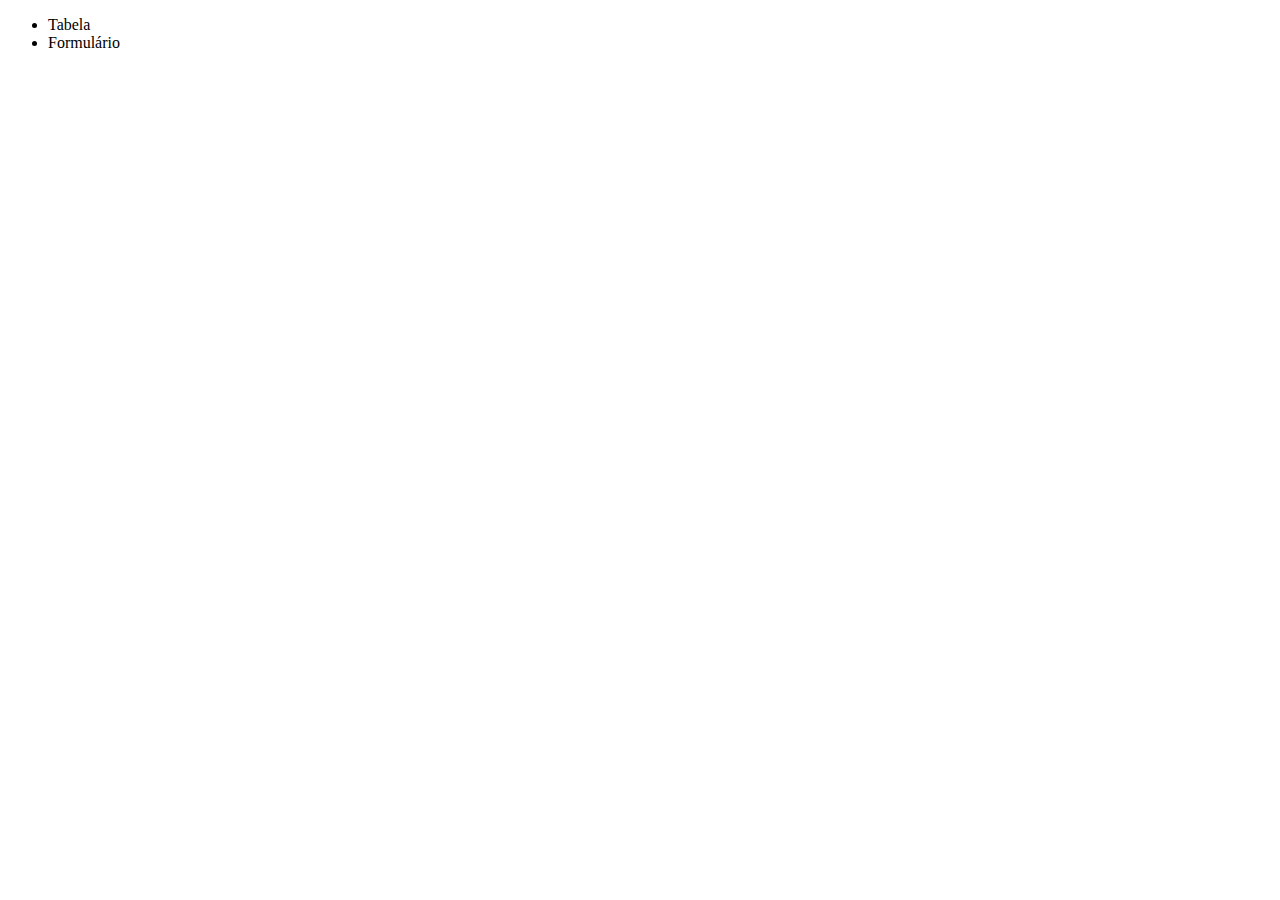
==== atividade_2/index.html @ ec4fd930 "atividade 2 iniciada" ====
<!DOCTYPE html>
<html lang="pt-br">
  <head>
    <meta charset="UTF-8" />
    <meta http-equiv="X-UA-Compatible" content="IE=edge" />
    <meta name="viewport" content="width=device-width, initial-scale=1.0" />
    <title>Pagina 1</title>
  </head>
  <body>
    <ul>
      <li><a>Tabela</a></li>
      <li><a>Formulário</a></li>
    </ul>
  </body>
</html>
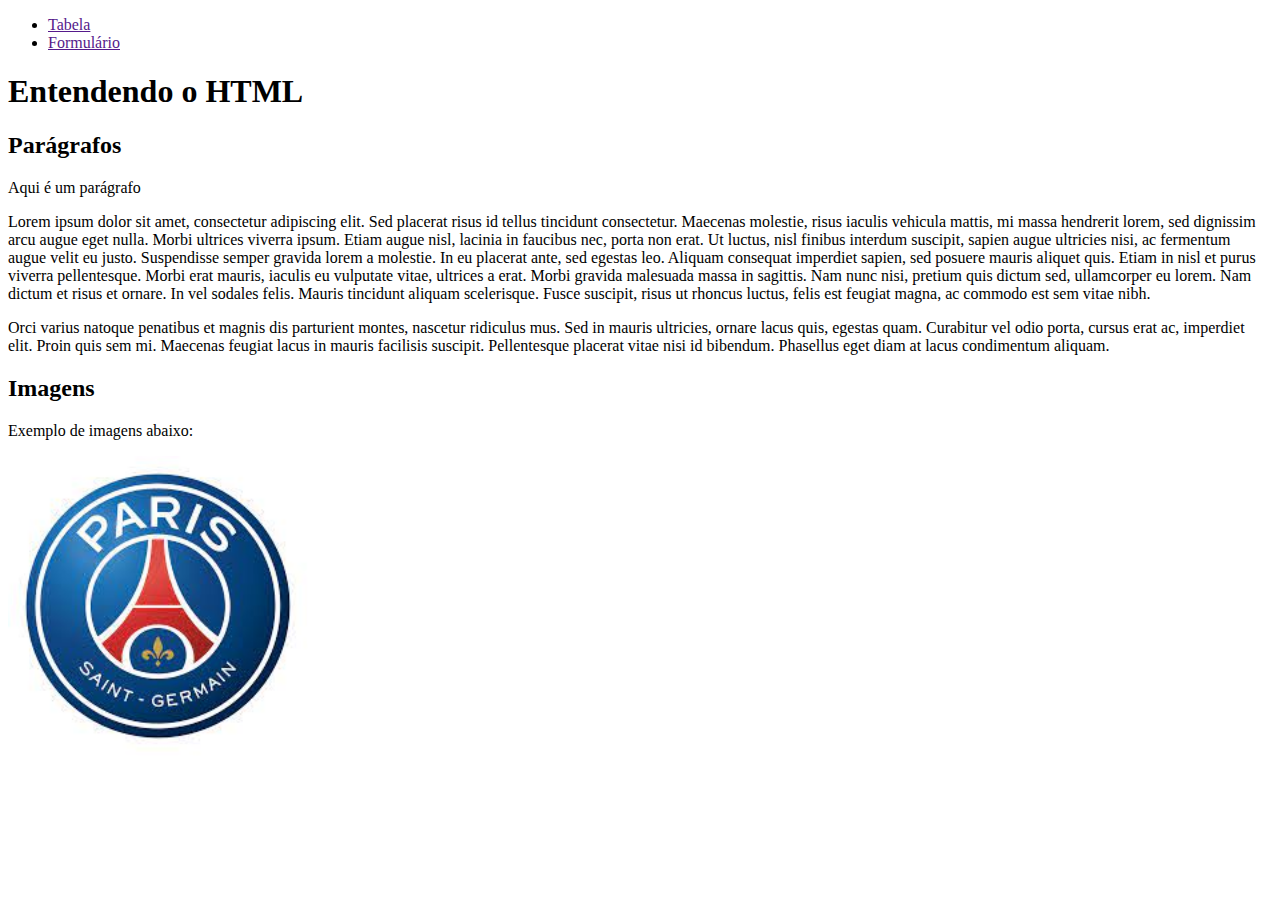
==== commit effea586: "atividade 2 minha parte feita" ====
--- a/atividade_2/index.html
+++ b/atividade_2/index.html
@@ -8,8 +8,49 @@
   </head>
   <body>
     <ul>
-      <li><a>Tabela</a></li>
-      <li><a>Formulário</a></li>
+      <li><a href="">Tabela</a></li>
+      <li><a href="">Formulário</a></li>
     </ul>
+
+    <h1>Entendendo o HTML</h1>
+
+    <h2>Parágrafos</h2>
+
+    <p>Aqui é um parágrafo</p>
+
+    <p>
+      Lorem ipsum dolor sit amet, consectetur adipiscing elit. Sed placerat
+      risus id tellus tincidunt consectetur. Maecenas molestie, risus iaculis
+      vehicula mattis, mi massa hendrerit lorem, sed dignissim arcu augue eget
+      nulla. Morbi ultrices viverra ipsum. Etiam augue nisl, lacinia in faucibus
+      nec, porta non erat. Ut luctus, nisl finibus interdum suscipit, sapien
+      augue ultricies nisi, ac fermentum augue velit eu justo. Suspendisse
+      semper gravida lorem a molestie. In eu placerat ante, sed egestas leo.
+      Aliquam consequat imperdiet sapien, sed posuere mauris aliquet quis. Etiam
+      in nisl et purus viverra pellentesque. Morbi erat mauris, iaculis eu
+      vulputate vitae, ultrices a erat. Morbi gravida malesuada massa in
+      sagittis. Nam nunc nisi, pretium quis dictum sed, ullamcorper eu lorem.
+      Nam dictum et risus et ornare. In vel sodales felis. Mauris tincidunt
+      aliquam scelerisque. Fusce suscipit, risus ut rhoncus luctus, felis est
+      feugiat magna, ac commodo est sem vitae nibh.
+    </p>
+
+    <p>
+      Orci varius natoque penatibus et magnis dis parturient montes, nascetur
+      ridiculus mus. Sed in mauris ultricies, ornare lacus quis, egestas quam.
+      Curabitur vel odio porta, cursus erat ac, imperdiet elit. Proin quis sem
+      mi. Maecenas feugiat lacus in mauris facilisis suscipit. Pellentesque
+      placerat vitae nisi id bibendum. Phasellus eget diam at lacus condimentum
+      aliquam.
+    </p>
+
+    <h2>Imagens</h2>
+
+    <p>Exemplo de imagens abaixo:</p>
+
+    <img
+      src="[data-uri]"
+      style="height: 300px"
+    />
   </body>
 </html>
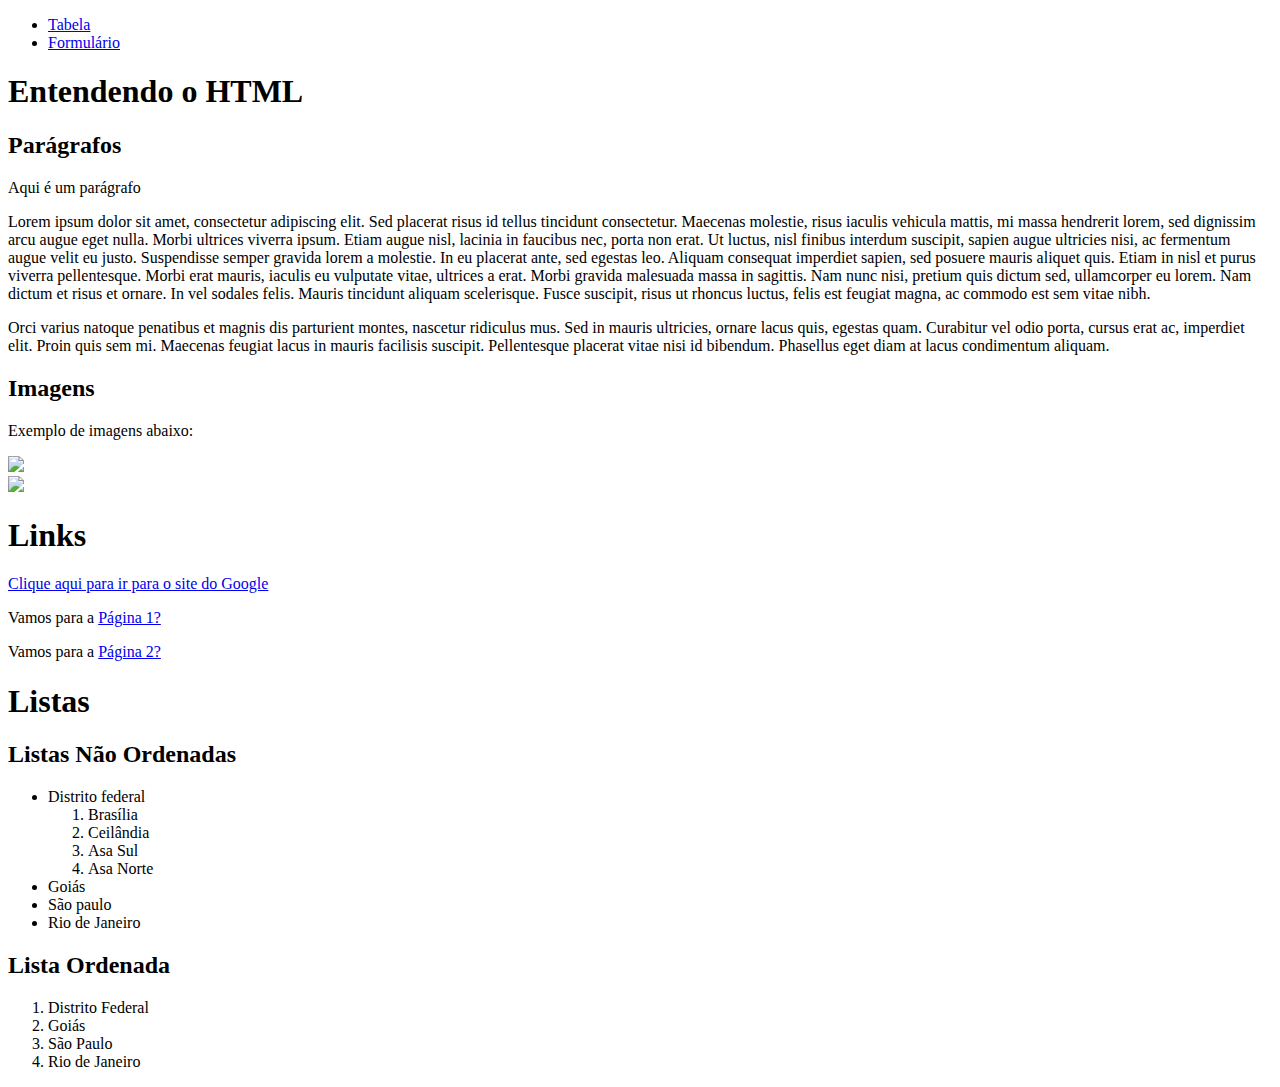
==== commit 70c63fd8: "feito" ====
--- a/atividade_2/index.html
+++ b/atividade_2/index.html
@@ -4,53 +4,90 @@
     <meta charset="UTF-8" />
     <meta http-equiv="X-UA-Compatible" content="IE=edge" />
     <meta name="viewport" content="width=device-width, initial-scale=1.0" />
-    <title>Pagina 1</title>
+    <title>Document</title>
   </head>
   <body>
     <ul>
-      <li><a href="">Tabela</a></li>
-      <li><a href="">Formulário</a></li>
+        <li><a href="/tabela.html">Tabela</a></li>
+        <li><a href="/forms.html">Formulário</a></li>
+      </ul>
+  
+      <h1>Entendendo o HTML</h1>
+  
+      <h2>Parágrafos</h2>
+  
+      <p>Aqui é um parágrafo</p>
+  
+      <p>
+        Lorem ipsum dolor sit amet, consectetur adipiscing elit. Sed placerat
+        risus id tellus tincidunt consectetur. Maecenas molestie, risus iaculis
+        vehicula mattis, mi massa hendrerit lorem, sed dignissim arcu augue eget
+        nulla. Morbi ultrices viverra ipsum. Etiam augue nisl, lacinia in faucibus
+        nec, porta non erat. Ut luctus, nisl finibus interdum suscipit, sapien
+        augue ultricies nisi, ac fermentum augue velit eu justo. Suspendisse
+        semper gravida lorem a molestie. In eu placerat ante, sed egestas leo.
+        Aliquam consequat imperdiet sapien, sed posuere mauris aliquet quis. Etiam
+        in nisl et purus viverra pellentesque. Morbi erat mauris, iaculis eu
+        vulputate vitae, ultrices a erat. Morbi gravida malesuada massa in
+        sagittis. Nam nunc nisi, pretium quis dictum sed, ullamcorper eu lorem.
+        Nam dictum et risus et ornare. In vel sodales felis. Mauris tincidunt
+        aliquam scelerisque. Fusce suscipit, risus ut rhoncus luctus, felis est
+        feugiat magna, ac commodo est sem vitae nibh.
+      </p>
+  
+      <p>
+        Orci varius natoque penatibus et magnis dis parturient montes, nascetur
+        ridiculus mus. Sed in mauris ultricies, ornare lacus quis, egestas quam.
+        Curabitur vel odio porta, cursus erat ac, imperdiet elit. Proin quis sem
+        mi. Maecenas feugiat lacus in mauris facilisis suscipit. Pellentesque
+        placerat vitae nisi id bibendum. Phasellus eget diam at lacus condimentum
+        aliquam.
+      </p>
+  
+      <h2>Imagens</h2>
+  
+      <p>Exemplo de imagens abaixo:</p>
+  
+      <img
+        src="https://upload.wikimedia.org/wikipedia/pt/d/d2/Logo_PSG.png"
+        style="height: 300px"
+      /><br>
+    <img
+      src="https://jpimg.com.br/uploads/2023/02/flamengo-cheirinho-667x450.jpg"
+      style = "height: 200px"
+    />
+
+    <h1>Links</h1>
+
+    <a href="https://www.google.com.br/"
+      >Clique aqui para ir para o site do Google</a
+    >
+
+    <p>Vamos para a <a href="tabela.html">Página 1?</a></p>
+    <p>Vamos para a <a href="forms.html">Página 2?</a></p>
+
+    <h1>Listas</h1>
+    <h2>Listas Não Ordenadas</h2>
+
+    <ul>
+      <li>Distrito federal</li>
+    <ol>
+        <li>Brasília</li>
+        <li>Ceilândia</li>
+        <li>Asa Sul</li>
+        <li>Asa Norte</li>
+    </ol>
+       <li>Goiás</li>
+       <li>São paulo</li>
+       <li>Rio de Janeiro</li>
+    </ol>
     </ul>
-
-    <h1>Entendendo o HTML</h1>
-
-    <h2>Parágrafos</h2>
-
-    <p>Aqui é um parágrafo</p>
-
-    <p>
-      Lorem ipsum dolor sit amet, consectetur adipiscing elit. Sed placerat
-      risus id tellus tincidunt consectetur. Maecenas molestie, risus iaculis
-      vehicula mattis, mi massa hendrerit lorem, sed dignissim arcu augue eget
-      nulla. Morbi ultrices viverra ipsum. Etiam augue nisl, lacinia in faucibus
-      nec, porta non erat. Ut luctus, nisl finibus interdum suscipit, sapien
-      augue ultricies nisi, ac fermentum augue velit eu justo. Suspendisse
-      semper gravida lorem a molestie. In eu placerat ante, sed egestas leo.
-      Aliquam consequat imperdiet sapien, sed posuere mauris aliquet quis. Etiam
-      in nisl et purus viverra pellentesque. Morbi erat mauris, iaculis eu
-      vulputate vitae, ultrices a erat. Morbi gravida malesuada massa in
-      sagittis. Nam nunc nisi, pretium quis dictum sed, ullamcorper eu lorem.
-      Nam dictum et risus et ornare. In vel sodales felis. Mauris tincidunt
-      aliquam scelerisque. Fusce suscipit, risus ut rhoncus luctus, felis est
-      feugiat magna, ac commodo est sem vitae nibh.
-    </p>
-
-    <p>
-      Orci varius natoque penatibus et magnis dis parturient montes, nascetur
-      ridiculus mus. Sed in mauris ultricies, ornare lacus quis, egestas quam.
-      Curabitur vel odio porta, cursus erat ac, imperdiet elit. Proin quis sem
-      mi. Maecenas feugiat lacus in mauris facilisis suscipit. Pellentesque
-      placerat vitae nisi id bibendum. Phasellus eget diam at lacus condimentum
-      aliquam.
-    </p>
-
-    <h2>Imagens</h2>
-
-    <p>Exemplo de imagens abaixo:</p>
-
-    <img
-      src="[data-uri]"
-      style="height: 300px"
-    />
+    <h2>Lista Ordenada</h2>
+    <ol>
+    <li>Distrito Federal</li>
+    <li>Goiás</li>
+    <li>São Paulo</li>
+    <li>Rio de Janeiro</li>
+    </ol>
   </body>
 </html>
